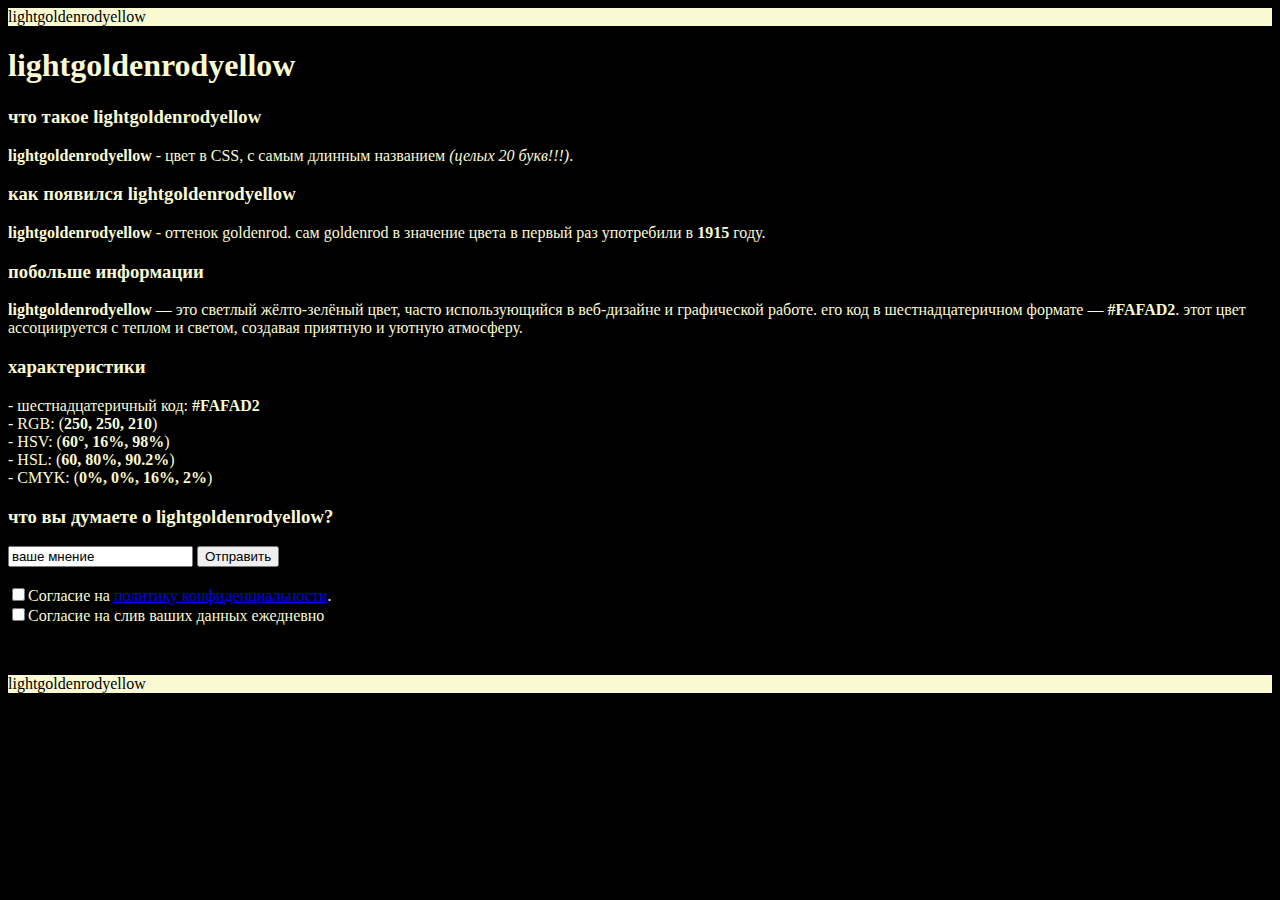
==== index.html @ f9c6b25b "Update index.html" ====
<html>
    <title>lightgoldenrodyellow</title>

    <body style="background-color: black; color: lightgoldenrodyellow; font-family: verdana">

        <header style="background-color: lightgoldenrodyellow; color: black">lightgoldenrodyellow</header>

        <main>
            <h1>lightgoldenrodyellow</h1>

            <h3>что такое lightgoldenrodyellow</h3>
            <p><b>lightgoldenrodyellow</b> - цвет в CSS, с самым длинным названием <i>(целых 20 букв!!!)</i>.</p>

            <h3>как появился lightgoldenrodyellow</h3>
            <p><b>lightgoldenrodyellow</b> - оттенок goldenrod. сам goldenrod в значение цвета в первый раз употребили в <b>1915</b> году.</p>

            <h3>побольше информации</h3>
            <p><b>lightgoldenrodyellow</b> — это светлый жёлто-зелёный цвет, часто использующийся в веб-дизайне и графической работе. его код в шестнадцатеричном формате — <b>#FAFAD2</b>. этот цвет ассоциируется с теплом и светом, создавая приятную и уютную атмосферу.</p>

            <h3>характеристики</h3>
            <p>- шестнадцатеричный код: <b>#FAFAD2</b>
            <br>- RGB: (<b>250, 250, 210</b>)
            <br>- HSV: (<b>60°, 16%, 98%</b>)
            <br>- HSL: (<b>60, 80%, 90.2%</b>)
            <br>- CMYK: (<b>0%, 0%, 16%, 2%</b>)
            </p>

            <h3>что вы думаете о lightgoldenrodyellow?</h3>
            <input type="text" value="ваше мнение"> <button>Отправить</button>

            <br><br><input type="checkbox" name="checkbox"/>Согласие на <a href="https://www.youtube.com/watch?v=dQw4w9WgXcQ">политику конфиденциальности</a>.

            <br><input type="checkbox" name="checkbox"/>Согласие на слив ваших данных ежедневно

            <p><br></p>

        </main>

        <footer style="background-color: lightgoldenrodyellow; color: black">lightgoldenrodyellow</footer>

    </body>
</html>
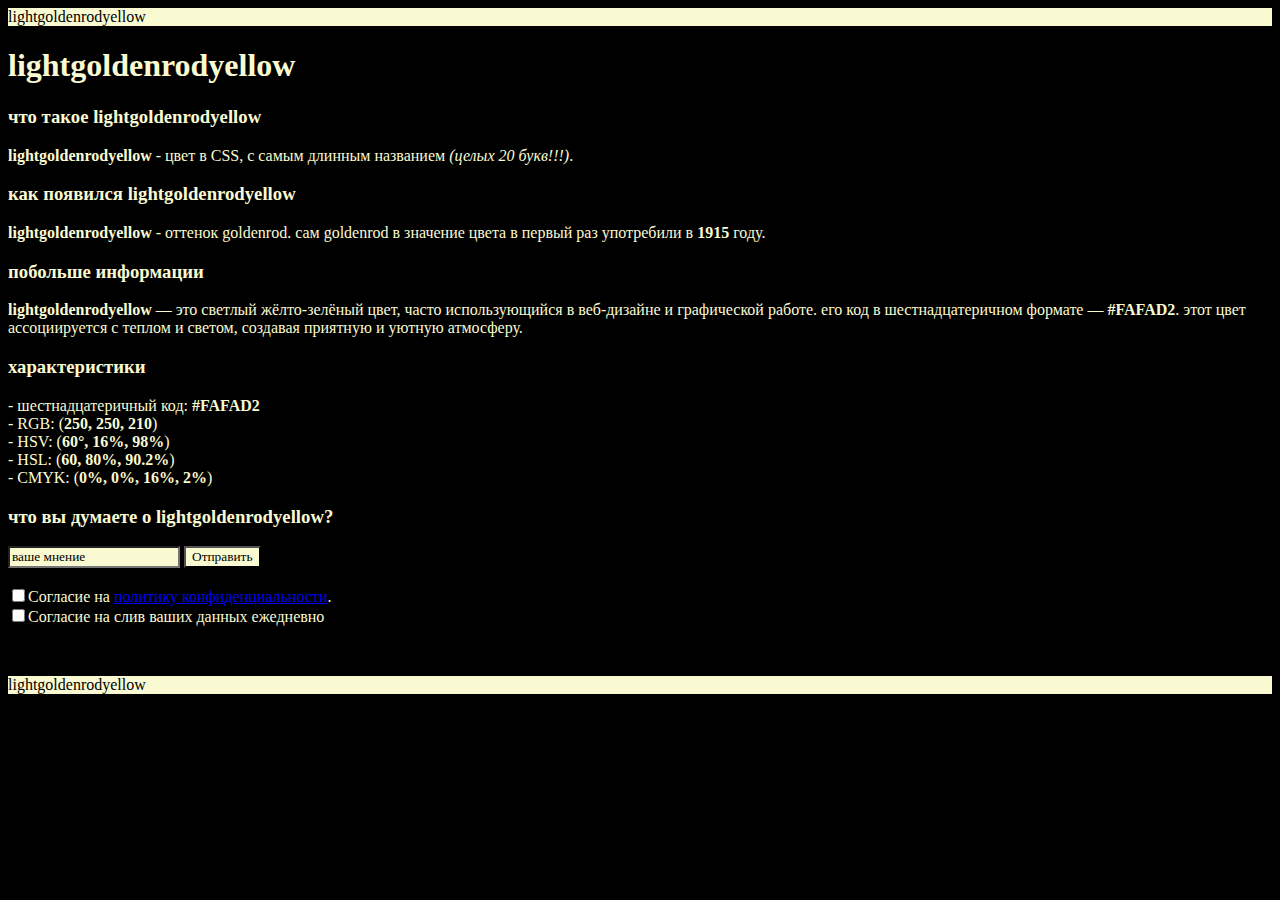
==== commit 409a55f7: "Update index.html" ====
--- a/index.html
+++ b/index.html
@@ -26,7 +26,8 @@
             </p>
 
             <h3>что вы думаете о lightgoldenrodyellow?</h3>
-            <input type="text" value="ваше мнение"> <button>Отправить</button>
+            <input type="text" value="ваше мнение" style="background-color: lightgoldenrodyellow; color: black; font-family: verdana; outline: none;">
+            <button style="background-color: lightgoldenrodyellow; color: black; font-family: verdana; outline: none;">Отправить</button>
 
             <br><br><input type="checkbox" name="checkbox"/>Согласие на <a href="https://www.youtube.com/watch?v=dQw4w9WgXcQ">политику конфиденциальности</a>.
 
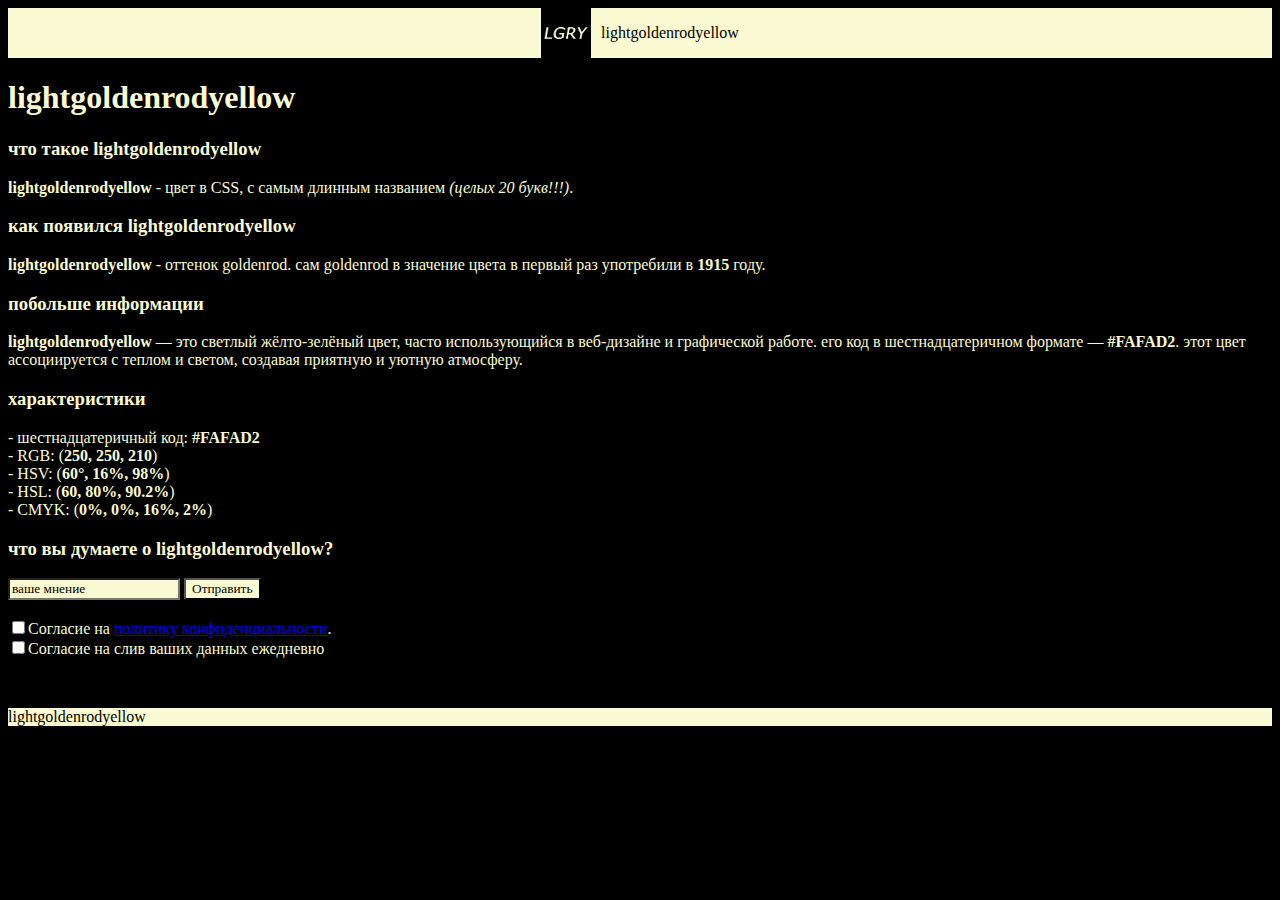
==== commit edebbf26: "Update index.html" ====
--- a/index.html
+++ b/index.html
@@ -1,9 +1,13 @@
 <html>
     <title>lightgoldenrodyellow</title>
+    <link rel="icon" type="image/x-icon" href="https://fixedonefixedone.github.io/lightgoldenrodyellow/lgrylogo.jpg">
 
     <body style="background-color: black; color: lightgoldenrodyellow; font-family: verdana">
 
-        <header style="background-color: lightgoldenrodyellow; color: black">lightgoldenrodyellow</header>
+        <header style="background-color: lightgoldenrodyellow; color: black; display: flex; align-items: center; justify-content: center;">
+            <img src="https://fixedonefixedone.github.io/lightgoldenrodyellow/lgrylogoinvert.jpg" width="50" height="50">
+            <span style="margin-left: 10px;">lightgoldenrodyellow</span>
+        </header>
 
         <main>
             <h1>lightgoldenrodyellow</h1>
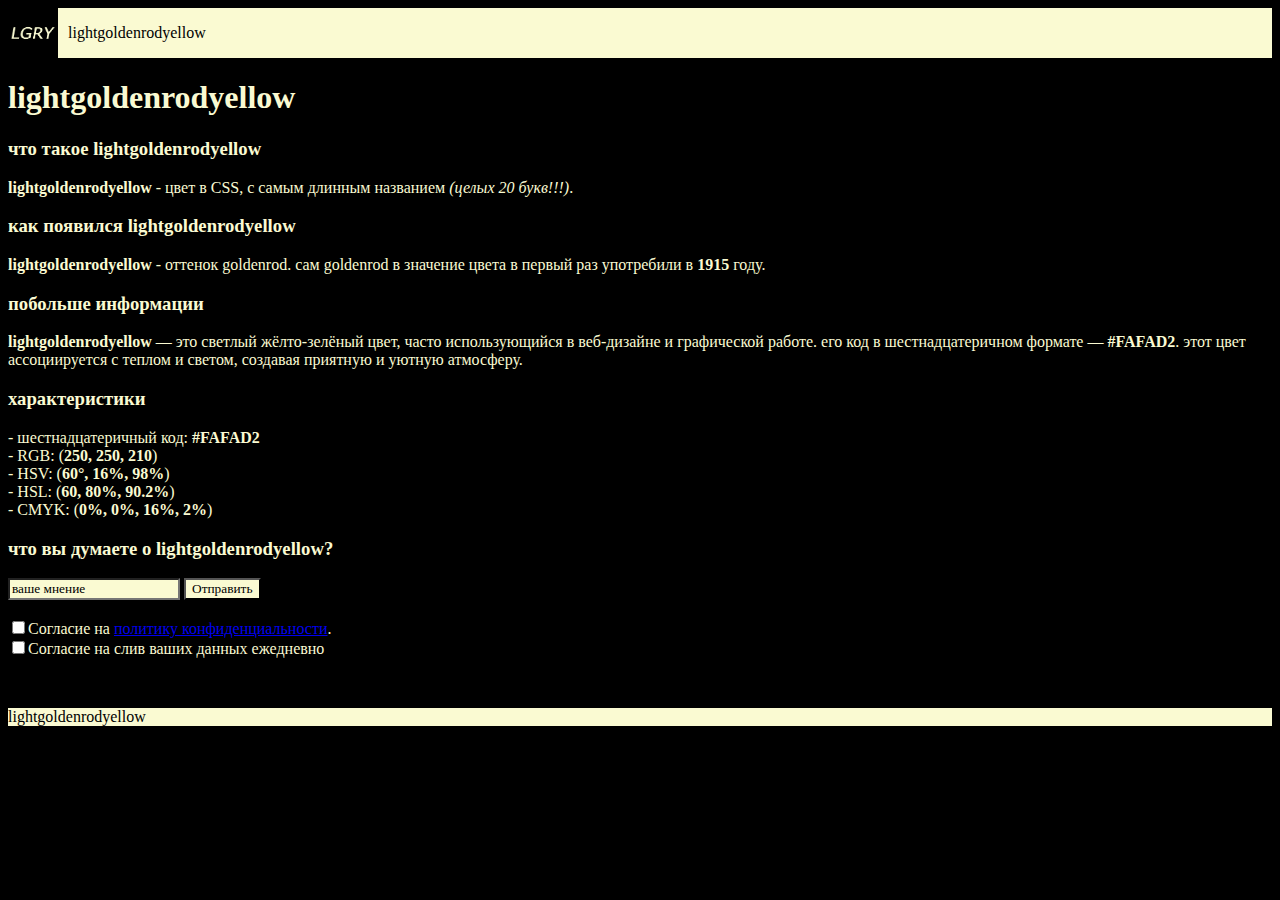
==== commit dbb1b74d: "Update index.html" ====
--- a/index.html
+++ b/index.html
@@ -4,7 +4,7 @@
 
     <body style="background-color: black; color: lightgoldenrodyellow; font-family: verdana">
 
-        <header style="background-color: lightgoldenrodyellow; color: black; display: flex; align-items: center; justify-content: center;">
+        <header style="background-color: lightgoldenrodyellow; color: black; display: flex; align-items: center">
             <img src="https://fixedonefixedone.github.io/lightgoldenrodyellow/lgrylogoinvert.jpg" width="50" height="50">
             <span style="margin-left: 10px;">lightgoldenrodyellow</span>
         </header>
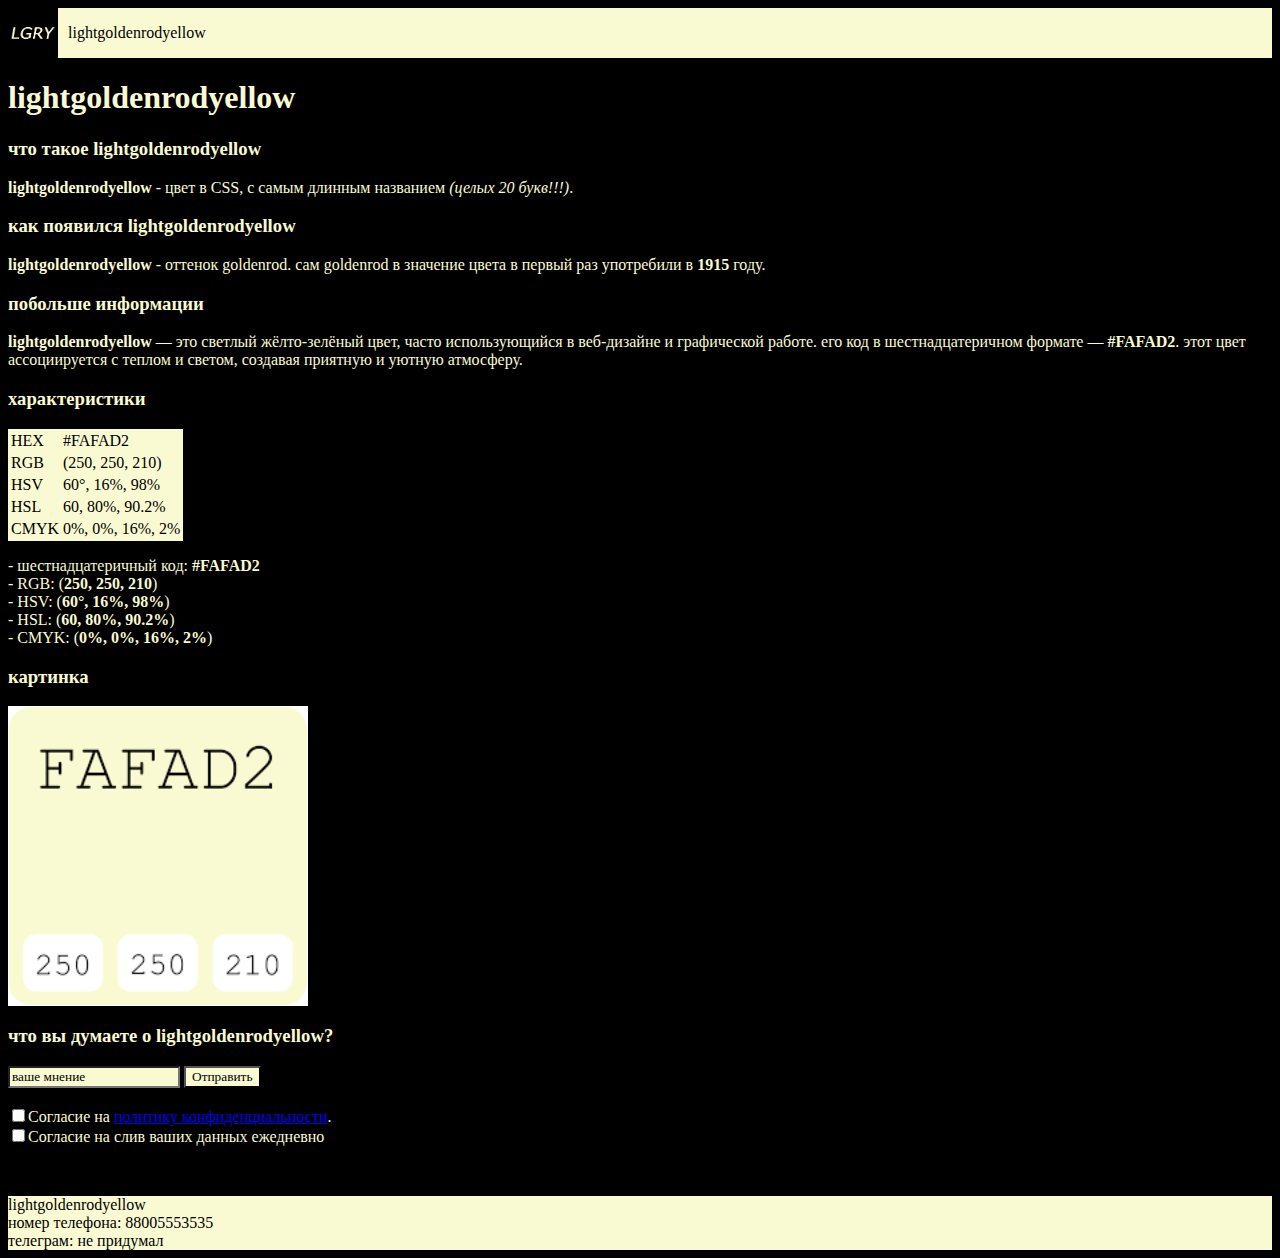
==== commit fb7d59b3: "Update index.html" ====
--- a/index.html
+++ b/index.html
@@ -22,6 +22,28 @@
             <p><b>lightgoldenrodyellow</b> — это светлый жёлто-зелёный цвет, часто использующийся в веб-дизайне и графической работе. его код в шестнадцатеричном формате — <b>#FAFAD2</b>. этот цвет ассоциируется с теплом и светом, создавая приятную и уютную атмосферу.</p>
 
             <h3>характеристики</h3>
+            <table style="background-color: lightgoldenrodyellow; color: black">
+                <tr>
+                    <td>HEX</td>
+                    <td>#FAFAD2</td>
+                </tr>
+                <tr>
+                    <td>RGB</td>
+                    <td>(250, 250, 210)</td>
+                </tr>
+                <tr>
+                    <td>HSV</td>
+                    <td>60°, 16%, 98%</td>
+                </tr>
+                <tr>
+                    <td>HSL</td>
+                    <td>60, 80%, 90.2%</td>
+                </tr>
+                <tr>
+                    <td>CMYK</td>
+                    <td>0%, 0%, 16%, 2%</td>
+                </tr>
+            </table>
             <p>- шестнадцатеричный код: <b>#FAFAD2</b>
             <br>- RGB: (<b>250, 250, 210</b>)
             <br>- HSV: (<b>60°, 16%, 98%</b>)
@@ -29,9 +51,14 @@
             <br>- CMYK: (<b>0%, 0%, 16%, 2%</b>)
             </p>
 
+            <h3>картинка</h3>
+             <img src="https://fixedonefixedone.github.io/lightgoldenrodyellow/lightgoldenrodyellow.png" width="300" height="300">
+
             <h3>что вы думаете о lightgoldenrodyellow?</h3>
             <input type="text" value="ваше мнение" style="background-color: lightgoldenrodyellow; color: black; font-family: verdana; outline: none;">
-            <button style="background-color: lightgoldenrodyellow; color: black; font-family: verdana; outline: none;">Отправить</button>
+            <a href="https://www.youtube.com/watch?v=dQw4w9WgXcQ" target="_blank">
+                <button style="background-color: lightgoldenrodyellow; color: black; font-family: verdana; outline: none;">Отправить</button>
+            </a>
 
             <br><br><input type="checkbox" name="checkbox"/>Согласие на <a href="https://www.youtube.com/watch?v=dQw4w9WgXcQ">политику конфиденциальности</a>.
 
@@ -41,7 +68,10 @@
 
         </main>
 
-        <footer style="background-color: lightgoldenrodyellow; color: black">lightgoldenrodyellow</footer>
+        <footer style="background-color: lightgoldenrodyellow; color: black">lightgoldenrodyellow<br>
+            номер телефона: 88005553535<br>
+            телеграм: не придумал
+        </footer>
 
     </body>
 </html>
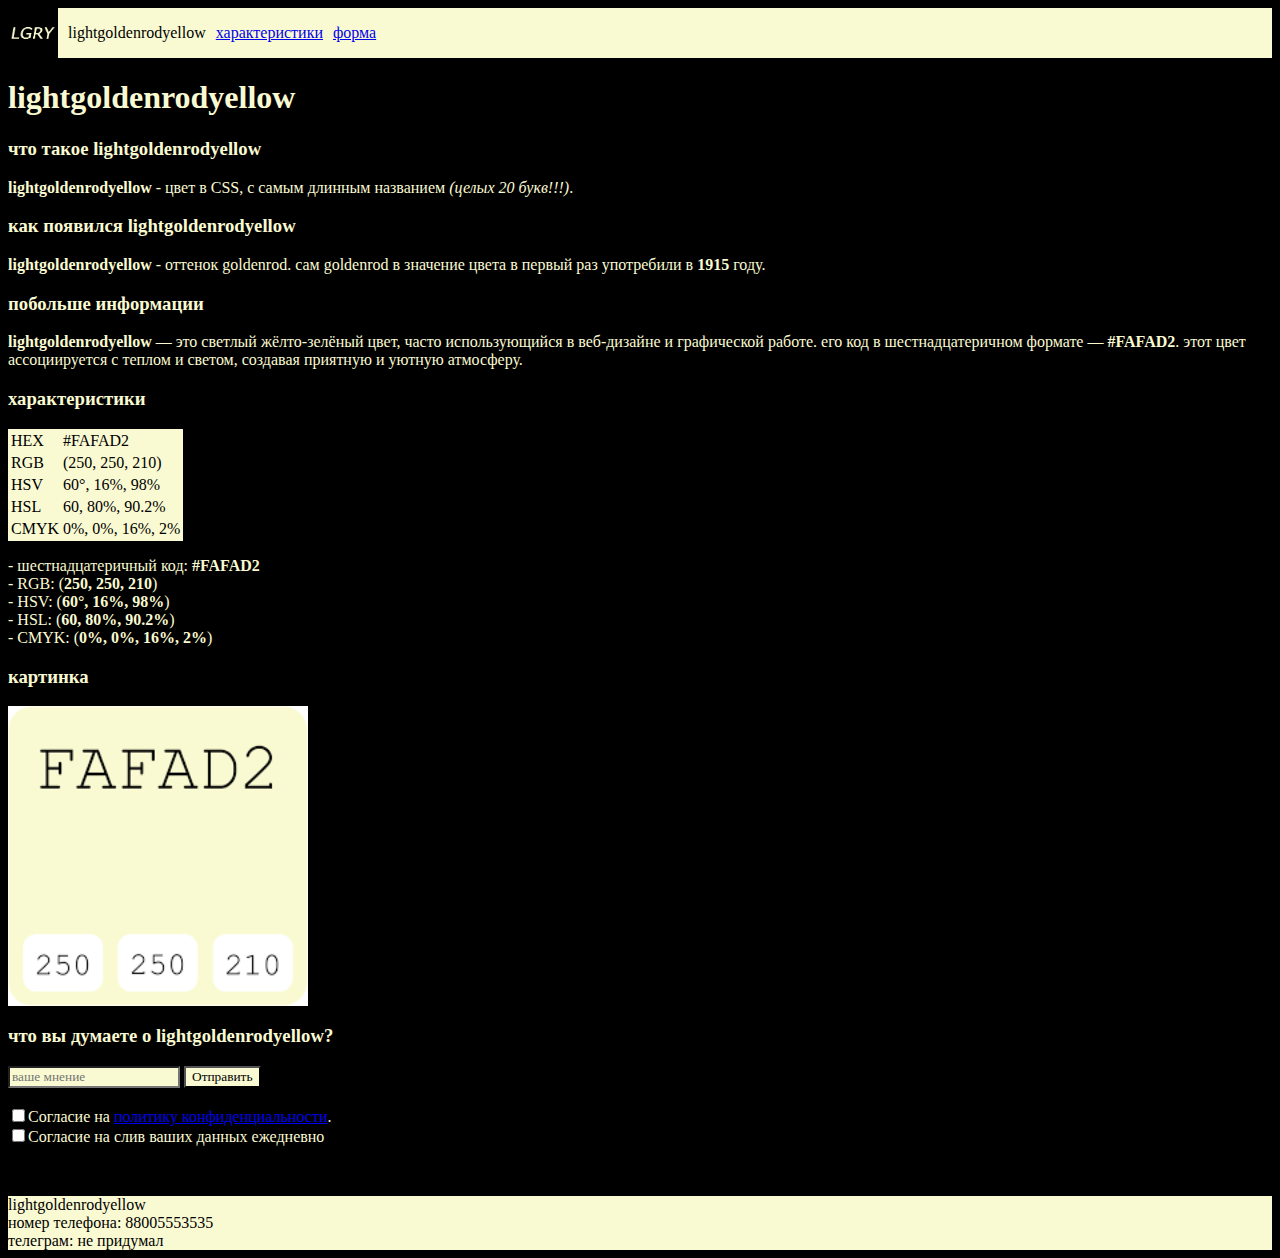
==== commit 544877cc: "Update index.html" ====
--- a/index.html
+++ b/index.html
@@ -6,7 +6,9 @@
 
         <header style="background-color: lightgoldenrodyellow; color: black; display: flex; align-items: center">
             <img src="https://fixedonefixedone.github.io/lightgoldenrodyellow/lgrylogoinvert.jpg" width="50" height="50">
-            <span style="margin-left: 10px;">lightgoldenrodyellow</span>
+            <span style="margin-left: 10px">lightgoldenrodyellow</span>
+            <a href="#rc" style="margin-left: 10px">характеристики</a>
+            <a href="#rf" style="margin-left: 10px">форма</a>
         </header>
 
         <main>
@@ -21,7 +23,7 @@
             <h3>побольше информации</h3>
             <p><b>lightgoldenrodyellow</b> — это светлый жёлто-зелёный цвет, часто использующийся в веб-дизайне и графической работе. его код в шестнадцатеричном формате — <b>#FAFAD2</b>. этот цвет ассоциируется с теплом и светом, создавая приятную и уютную атмосферу.</p>
 
-            <h3>характеристики</h3>
+            <h3 id="rc">характеристики</h3>
             <table style="background-color: lightgoldenrodyellow; color: black">
                 <tr>
                     <td>HEX</td>
@@ -54,8 +56,8 @@
             <h3>картинка</h3>
              <img src="https://fixedonefixedone.github.io/lightgoldenrodyellow/lightgoldenrodyellow.png" width="300" height="300">
 
-            <h3>что вы думаете о lightgoldenrodyellow?</h3>
-            <input type="text" value="ваше мнение" style="background-color: lightgoldenrodyellow; color: black; font-family: verdana; outline: none;">
+            <h3 id="rf">что вы думаете о lightgoldenrodyellow?</h3>
+            <input type="text" placeholder="ваше мнение" style="background-color: lightgoldenrodyellow; color: black; font-family: verdana; outline: none;">
             <a href="https://www.youtube.com/watch?v=dQw4w9WgXcQ" target="_blank">
                 <button style="background-color: lightgoldenrodyellow; color: black; font-family: verdana; outline: none;">Отправить</button>
             </a>
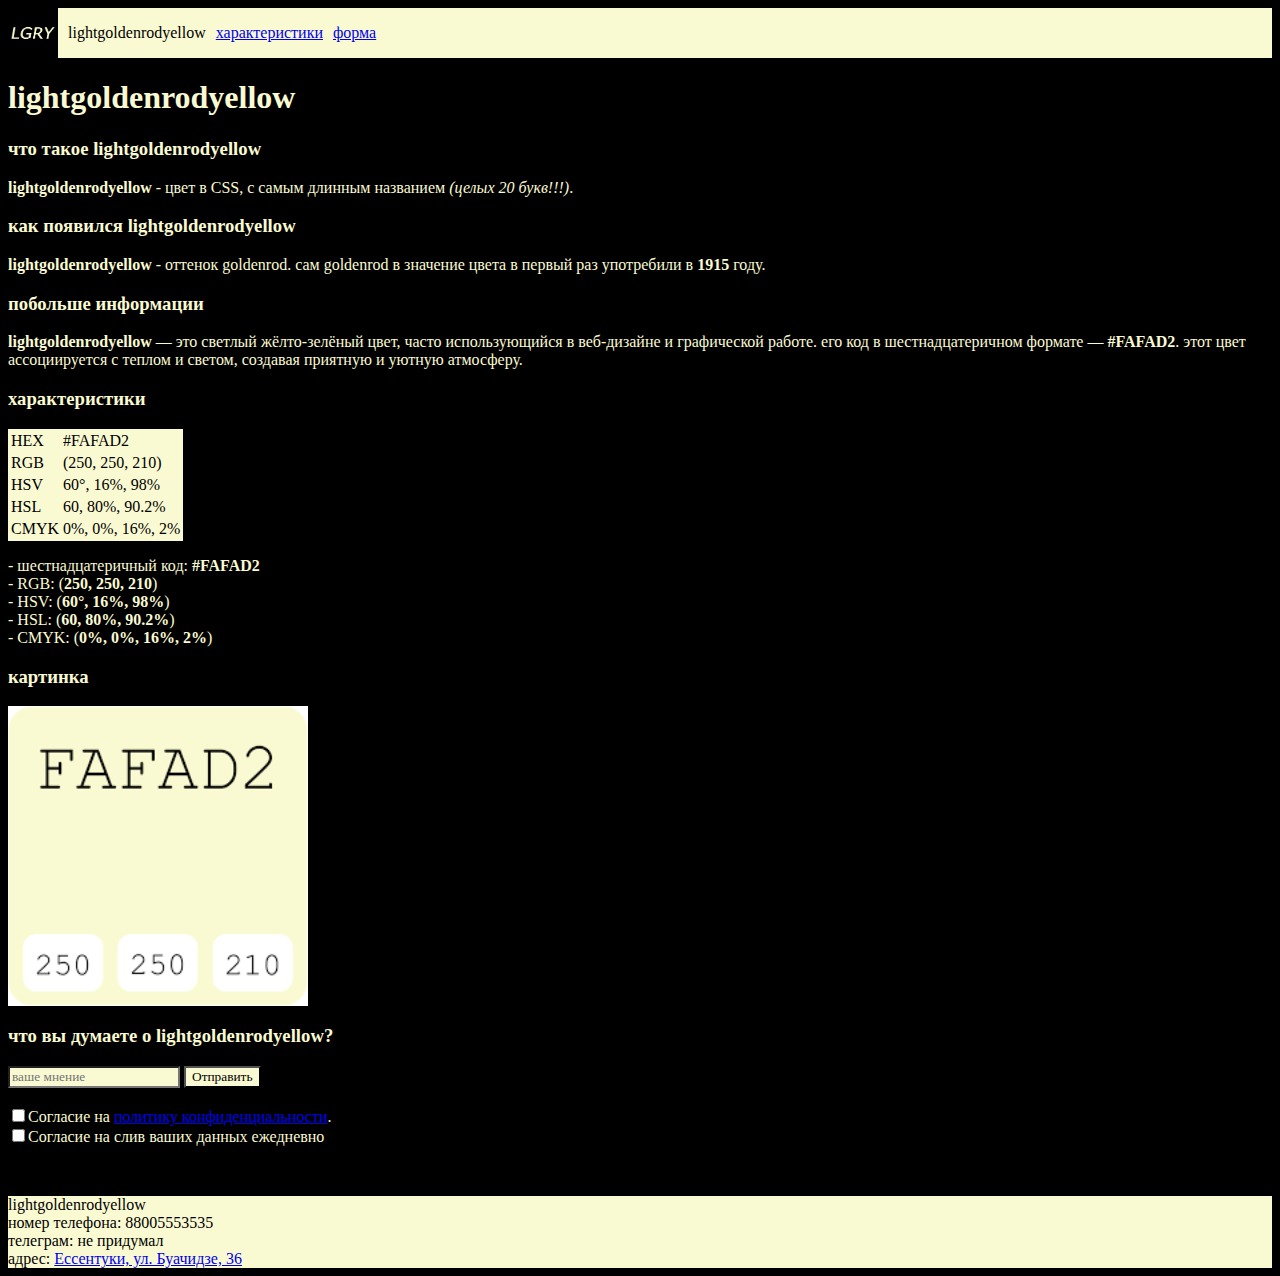
==== commit c7775741: "Update index.html" ====
--- a/index.html
+++ b/index.html
@@ -72,7 +72,8 @@
 
         <footer style="background-color: lightgoldenrodyellow; color: black">lightgoldenrodyellow<br>
             номер телефона: 88005553535<br>
-            телеграм: не придумал
+            телеграм: не придумал<br>
+            адрес: <a href="https://yandex.ru/maps/org/krayevaya_spetsializirovannaya_psikhiatricheskaya_bolnitsa_3_yessentukskiy_filial/1094004747/?display-text=%D0%BF%D1%81%D0%B8%D1%85%D0%B1%D0%BE%D0%BB%D1%8C%D0%BD%D0%B8%D1%86%D0%B0&ll=42.853065%2C44.052552&mode=search&sctx=ZAAAAAgBEAAaKAoSCYsaTMPwbUVAES3pKAezBUZAEhIJy4Y1lUVhsz8RHcnlP6Tfnj8iBgABAgMEBSgKOABAsVZIAWoCcnWdAc3MzD2gAQCoAQC9AS4erxzCAQWL4NSJBIICGNC%2F0YHQuNGF0LHQvtC70YzQvdC40YbQsIoCAJICAJoCDGRlc2t0b3AtbWFwcw%3D%3D&sll=42.853065%2C44.052552&sspn=0.042881%2C0.017076&text=%D0%BF%D1%81%D0%B8%D1%85%D0%B1%D0%BE%D0%BB%D1%8C%D0%BD%D0%B8%D1%86%D0%B0&z=14.82">Ессентуки, ул. Буачидзе, 36</a>
         </footer>
 
     </body>
